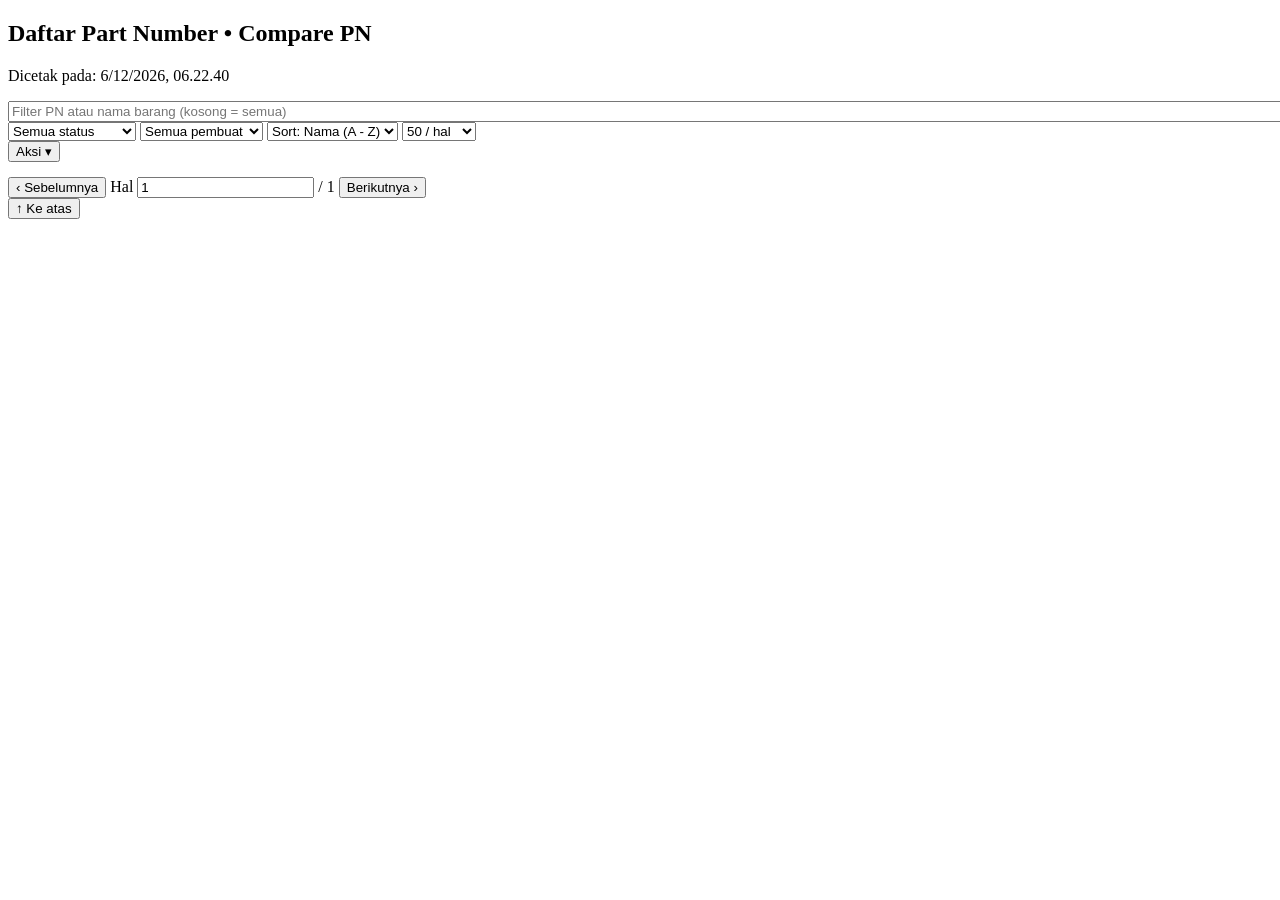
==== app/list.html @ 233a1ab5 "fix: allow admins to edit/delete all items, permit cloning of approved items, and guard empty export" ====
<!doctype html>
<html lang="id"><head><meta charset="utf-8"><title>Daftar PN</title>
<meta name="viewport" content="width=device-width,initial-scale=1,viewport-fit=cover">
<meta name="color-scheme" content="light dark">
<link rel="icon" href="data:image/svg+xml,%3Csvg xmlns='http://www.w3.org/2000/svg' viewBox='0 0 64 64'%3E%3Crect width='64' height='64' rx='14' fill='%233b82f6'/%3E%3Ctext x='50%25' y='54%25' font-family='Inter,Arial,sans-serif' font-size='28' font-weight='700' fill='white' text-anchor='middle'%3EPN%3C/text%3E%3C/svg%3E">
<link rel="preconnect" href="https://fonts.googleapis.com">
<link rel="preconnect" href="https://fonts.gstatic.com" crossorigin>
<link href="https://fonts.googleapis.com/css2?family=Roboto:wght@400;500;700&display=swap" rel="stylesheet">
<link href="https://fonts.googleapis.com/css2?family=Material+Symbols+Outlined" rel="stylesheet">
<link rel="stylesheet" href="/static/style.css">
</head>
<body data-page="list"><header id="nav"></header>
<main>
  <div class="print-banner">
    <h2>Daftar Part Number &bull; Compare PN</h2>
    <p>Dicetak pada: <script>document.write(new Date().toLocaleString('id-ID'))</script></p>
  </div>
  <div class="bar">
    <div style="position:relative;flex:1;min-width:200px">
      <input class="f" id="q" autocomplete="off" placeholder="Filter PN atau nama barang (kosong = semua)" style="width:100%;padding-right:36px">
      <button class="qc" id="qc" hidden aria-label="Hapus filter" style="position:absolute;right:8px;top:50%;transform:translateY(-50%)">×</button>
    </div>
    <select id="apf"><option value="">Semua status</option><option value="0">Belum di-approve</option><option value="1">Sudah di-approve</option></select>
    <select id="uf"><option value="">Semua pembuat</option><option value="me">Hanya data saya</option></select>
    <select id="srt" title="Urutan Data">
      <option value="name_asc" selected>Sort: Nama (A - Z)</option>
      <option value="name_desc">Sort: Nama (Z - A)</option>
      <option value="id_desc">Sort: Terbaru</option>
      <option value="id_asc">Sort: Terlama</option>
    </select>
    <select id="sz"><option value="25">25 / hal</option><option value="50" selected>50 / hal</option><option value="100">100 / hal</option></select>
  </div>

  <div class="bar action-bar" style="align-items:center;min-height:36px">
    <span class="badge" id="pendBadge" style="display:none"></span>
    <span class="sp"></span>
    <div class="menu-wrap" id="actMenuWrap">
      <button class="btn sm menu-trigger" id="bActMenu" type="button" aria-expanded="false" aria-haspopup="true">
        <span>Aksi</span>
        <span class="menu-arrow">▾</span>
      </button>
      <div class="menu-dropdown" id="actDropdown" hidden>
        <button class="menu-item" id="cpyAll" type="button">
          <span class="menu-item-label">Salin Semua PN</span>
          <span class="menu-item-desc">Salin nomor part halaman ini</span>
        </button>
        <button class="menu-item" id="expList" type="button">
          <span class="menu-item-label">Export CSV</span>
          <span class="menu-item-desc">Unduh seluruh data sesuai filter</span>
        </button>
        <button class="menu-item" id="bPrint" onclick="window.print()" type="button">
          <span class="menu-item-label">Cetak</span>
          <span class="menu-item-desc">Format cetak printer / PDF</span>
        </button>
        <div class="menu-sep"></div>
        <button class="menu-item" id="dn" type="button">
          <span class="menu-item-label">Rapat</span>
          <span class="menu-item-desc">Ubah kerapatan baris tabel</span>
        </button>
      </div>
    </div>
  </div>
  <div class="tw grow" id="tw"><table class="data"><thead id="head"></thead><tbody id="body"></tbody></table></div>
  <div id="empty"></div>
  <div class="pager" id="pager">
    <span class="mu" id="info"></span><span class="sp"></span>
    <button class="btn" id="pv">&lsaquo; Sebelumnya</button>
    Hal <input type="number" id="pg" min="1" value="1"> / <span id="tp">1</span>
    <button class="btn" id="nx">Berikutnya &rsaquo;</button>
  </div>
  <button class="btn top-btn" id="topBtn" aria-label="Ke atas">↑ Ke atas</button>
</main>
<script src="/static/neko.js"></script>
<script src="/static/app.js"></script><script src="/static/toast.js"></script>
<script>
let page=1,pages=1,t;
const P=new URLSearchParams(location.search);
function clearFilter(){
  $('#q').value='';
  $('#qc').hidden=true;
  go(1);
  $('#q').focus();
}
async function go(p){
  page=Math.max(1,p||1);
  const size=$('#sz').value,q=$('#q').value.trim(),ap=$('#apf').value,uf=$('#uf')?.value||'',srt=$('#srt')?.value||'name_asc';
  CURRENT_SORT = srt;
  try{localStorage.setItem('cmp_list_sz',size);localStorage.setItem('cmp_list_ap',ap);localStorage.setItem('cmp_list_uf',uf);localStorage.setItem('cmp_list_srt',srt);}catch(e){}

  // Skeleton shimmer placeholder
  $('#head').innerHTML=typeof headHtml==='function'?headHtml():'';
  $('#body').innerHTML=skeletonHtml((COMPS.length||4)+1, Math.min(parseInt(size,10)||10, 8));
  $('#tw').hidden=false;
  $('#empty').innerHTML='';

  const r=await jget(`/api/list?page=${page}&size=${size}&q=${encodeURIComponent(q)}&approved=${encodeURIComponent(ap)}&user_filter=${encodeURIComponent(uf)}&sort=${encodeURIComponent(srt)}`);
  pages=Math.max(1,Math.ceil(r.total/r.size));
  if(page>pages)return go(pages);
  history.replaceState(null,'',`?page=${page}&size=${size}`+(q?'&q='+encodeURIComponent(q):'')+(ap?'&approved='+encodeURIComponent(ap):'')+(uf?'&user_filter='+encodeURIComponent(uf):'')+(srt&&srt!=='name_asc'?'&sort='+encodeURIComponent(srt):''));

  const pb=$('#pendBadge');
  if(pb){
    if(r.pending){
      pb.style.display='inline-flex';
      pb.textContent=`Belum di-approve: ${fmt(r.pending)}`;
      pb.title = ap === '0' ? 'Klik untuk tampilkan semua status' : 'Klik untuk filter hanya yang belum di-approve';
      pb.onclick = () => {
        $('#apf').value = $('#apf').value === '0' ? '' : '0';
        go(1);
      };
    } else {
      pb.style.display='none';
    }
  }

  const hasItems=r.total>0;
  $('#tw').hidden=!hasItems;
  $('#pager').hidden=!hasItems;

  if(!hasItems){
    $('#empty').innerHTML=q
      ?`<div class="empty">Tidak ada barang yang cocok dengan filter <code>${esc(q)}</code>.<br><button class="btn sm" id="resetQ" style="margin-top:12px">Reset Filter</button></div>`
      :`<div class="empty">Belum ada data barang.<br>Tambahkan lewat menu <b>+ Tambah</b> atau <b>Import</b>.</div>`;
    const b=$('#resetQ');
    if(b)b.onclick=clearFilter;
    return;
  }

  $('#empty').innerHTML='';
  $('#pg').value=page;$('#tp').textContent=fmt(pages);
  $('#pv').disabled=page<=1;$('#nx').disabled=page>=pages;
  const from=r.total?(page-1)*r.size+1:0,to=Math.min(page*r.size,r.total);
  $('#info').textContent=`${fmt(from)}-${fmt(to)} dari ${fmt(r.total)} barang`;
  $('#head').innerHTML=typeof headHtml==='function'?headHtml():'';
  $('#body').innerHTML=r.items.map((i,n)=>'<tr>'+rowCells(i,q,from+n)+'</tr>').join('');
  $('.tw').scrollTop=0;
}
$('#pv').onclick=()=>go(page-1);$('#nx').onclick=()=>go(page+1);
$('#pg').onchange=e=>{ const val = Math.max(1, Math.min(pages, parseInt(e.target.value, 10) || 1)); e.target.value = val; go(val); };
$('#sz').onchange=()=>go(1);$('#apf').onchange=()=>go(1);$('#srt').onchange=()=>go(1);
const ufEl=$('#uf');if(ufEl)ufEl.onchange=()=>go(1);
$('#expList').onclick=()=>{
  if(!document.querySelector('#body .pn')){
    toast.info('Tidak ada data untuk diekspor');
    return;
  }
  const q=$('#q').value.trim(),ap=$('#apf').value,uf=$('#uf')?.value||'',srt=$('#srt')?.value||'name_asc';
  const url=`/api/export/csv?q=${encodeURIComponent(q)}&approved=${encodeURIComponent(ap)}&user_filter=${encodeURIComponent(uf)}&sort=${encodeURIComponent(srt)}`;
  toast.info('Menyiapkan file ekspor CSV...');
  const a=document.createElement('a');
  a.href=url;
  document.body.appendChild(a);
  a.click();
  a.remove();
};
$('#cpyAll').onclick=()=>{
  const list=[];
  document.querySelectorAll('#body .pn').forEach(pn=>{if(pn.dataset.pn)list.push(pn.dataset.pn);});
  const unique=[...new Set(list)];
  if(!unique.length){toast.info('Tidak ada PN untuk disalin');return;}
  copyText(unique.join('\n'), null, `${unique.length} PN disalin`);
};
$('#qc').onclick=clearFilter;
$('#q').addEventListener('input',()=>{
  $('#qc').hidden=!$('#q').value;
  clearTimeout(t);
  t=setTimeout(()=>go(1),300);
});
$('#q').addEventListener('keydown',e=>{
  if(e.key==='Escape')clearFilter();
});
document.addEventListener('keydown',e=>{
  if(/INPUT|TEXTAREA|SELECT/.test(document.activeElement.tagName)||document.querySelector('dialog[open]'))return;
  if(e.key==='/'&&!e.ctrlKey&&!e.metaKey){e.preventDefault();$('#q').focus();$('#q').select();}
  if(e.key==='ArrowLeft'&&page>1)go(page-1);
  if(e.key==='ArrowRight'&&page<pages)go(page+1);
});
document.addEventListener('data-changed',()=>go(page));
const topBtn=document.getElementById('topBtn');
const twEl=document.querySelector('.tw');
if(twEl&&topBtn){
  twEl.addEventListener('scroll',()=>{
    if(twEl.scrollTop>300)topBtn.classList.add('visible');
    else topBtn.classList.remove('visible');
  },{passive:true});
  topBtn.onclick=()=>twEl.scrollTo({top:0,behavior:'smooth'});
}
boot().then(()=>{
  $('#q').value=P.get('q')||'';
  $('#qc').hidden=!$('#q').value;
  try{if(!P.get('size')&&localStorage.getItem('cmp_list_sz'))$('#sz').value=localStorage.getItem('cmp_list_sz');}catch(e){}
  if(P.get('size'))$('#sz').value=P.get('size');
  try{if(!P.get('approved')&&localStorage.getItem('cmp_list_ap')!==null)$('#apf').value=localStorage.getItem('cmp_list_ap');}catch(e){}
  if(P.get('approved'))$('#apf').value=P.get('approved');
  try{if(!P.get('user_filter')&&localStorage.getItem('cmp_list_uf'))$('#uf').value=localStorage.getItem('cmp_list_uf');}catch(e){}
  if(P.get('user_filter'))$('#uf').value=P.get('user_filter');
  try{if(!P.get('sort')&&localStorage.getItem('cmp_list_srt'))$('#srt').value=localStorage.getItem('cmp_list_srt');}catch(e){}
  if(P.get('sort'))$('#srt').value=P.get('sort');
  CURRENT_SORT=$('#srt')?.value||'name_asc';

  jget('/api/users').then(users => {
    const sel = $('#uf');
    if(!sel || !Array.isArray(users)) return;
    users.forEach(u => {
      const opt = document.createElement('option');
      opt.value = u.id;
      opt.textContent = `User: ${u.username}`;
      sel.appendChild(opt);
    });
    if(P.get('user_filter')) sel.value = P.get('user_filter');
  }).catch(()=>{});

  go(+P.get('page')||1);
});
</script>
</body></html>
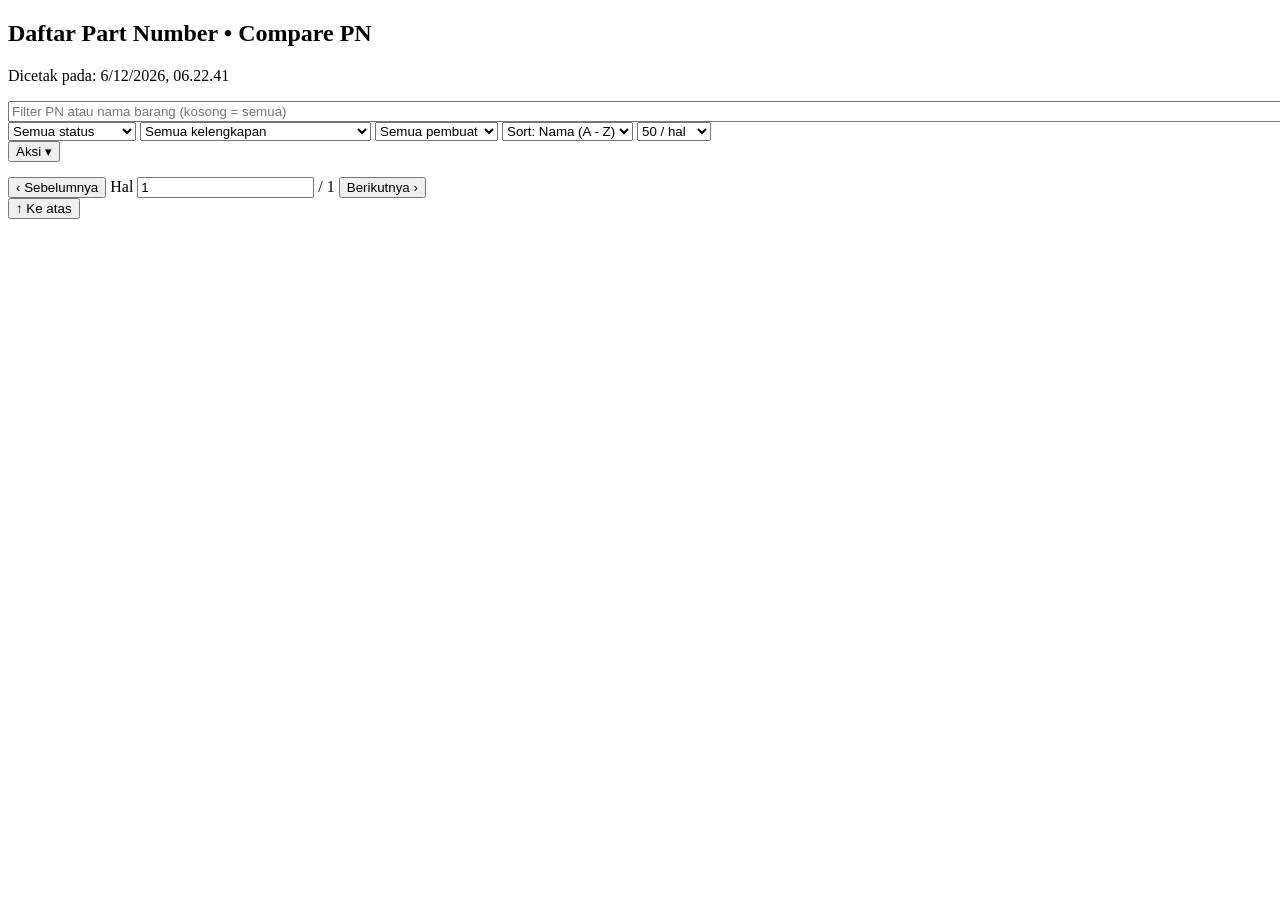
==== commit e8d80732: "feat: add PN completeness filter for single company and complete items" ====
--- a/app/list.html
+++ b/app/list.html
@@ -21,6 +21,11 @@
       <button class="qc" id="qc" hidden aria-label="Hapus filter" style="position:absolute;right:8px;top:50%;transform:translateY(-50%)">×</button>
     </div>
     <select id="apf"><option value="">Semua status</option><option value="0">Belum di-approve</option><option value="1">Sudah di-approve</option></select>
+    <select id="cf" title="Filter Kelengkapan Part Number">
+      <option value="">Semua kelengkapan</option>
+      <option value="single">Hanya 1 company (Belum lengkap)</option>
+      <option value="multi">Lengkap (&ge; 2 company)</option>
+    </select>
     <select id="uf"><option value="">Semua pembuat</option><option value="me">Hanya data saya</option></select>
     <select id="srt" title="Urutan Data">
       <option value="name_asc" selected>Sort: Nama (A - Z)</option>
@@ -83,9 +88,9 @@
 }
 async function go(p){
   page=Math.max(1,p||1);
-  const size=$('#sz').value,q=$('#q').value.trim(),ap=$('#apf').value,uf=$('#uf')?.value||'',srt=$('#srt')?.value||'name_asc';
+  const size=$('#sz').value,q=$('#q').value.trim(),ap=$('#apf').value,cf=$('#cf')?.value||'',uf=$('#uf')?.value||'',srt=$('#srt')?.value||'name_asc';
   CURRENT_SORT = srt;
-  try{localStorage.setItem('cmp_list_sz',size);localStorage.setItem('cmp_list_ap',ap);localStorage.setItem('cmp_list_uf',uf);localStorage.setItem('cmp_list_srt',srt);}catch(e){}
+  try{localStorage.setItem('cmp_list_sz',size);localStorage.setItem('cmp_list_ap',ap);localStorage.setItem('cmp_list_cf',cf);localStorage.setItem('cmp_list_uf',uf);localStorage.setItem('cmp_list_srt',srt);}catch(e){}
 
   // Skeleton shimmer placeholder
   $('#head').innerHTML=typeof headHtml==='function'?headHtml():'';
@@ -93,10 +98,10 @@
   $('#tw').hidden=false;
   $('#empty').innerHTML='';
 
-  const r=await jget(`/api/list?page=${page}&size=${size}&q=${encodeURIComponent(q)}&approved=${encodeURIComponent(ap)}&user_filter=${encodeURIComponent(uf)}&sort=${encodeURIComponent(srt)}`);
+  const r=await jget(`/api/list?page=${page}&size=${size}&q=${encodeURIComponent(q)}&approved=${encodeURIComponent(ap)}&completeness=${encodeURIComponent(cf)}&user_filter=${encodeURIComponent(uf)}&sort=${encodeURIComponent(srt)}`);
   pages=Math.max(1,Math.ceil(r.total/r.size));
   if(page>pages)return go(pages);
-  history.replaceState(null,'',`?page=${page}&size=${size}`+(q?'&q='+encodeURIComponent(q):'')+(ap?'&approved='+encodeURIComponent(ap):'')+(uf?'&user_filter='+encodeURIComponent(uf):'')+(srt&&srt!=='name_asc'?'&sort='+encodeURIComponent(srt):''));
+  history.replaceState(null,'',`?page=${page}&size=${size}`+(q?'&q='+encodeURIComponent(q):'')+(ap?'&approved='+encodeURIComponent(ap):'')+(cf?'&completeness='+encodeURIComponent(cf):'')+(uf?'&user_filter='+encodeURIComponent(uf):'')+(srt&&srt!=='name_asc'?'&sort='+encodeURIComponent(srt):''));
 
   const pb=$('#pendBadge');
   if(pb){
@@ -137,15 +142,15 @@
 }
 $('#pv').onclick=()=>go(page-1);$('#nx').onclick=()=>go(page+1);
 $('#pg').onchange=e=>{ const val = Math.max(1, Math.min(pages, parseInt(e.target.value, 10) || 1)); e.target.value = val; go(val); };
-$('#sz').onchange=()=>go(1);$('#apf').onchange=()=>go(1);$('#srt').onchange=()=>go(1);
+$('#sz').onchange=()=>go(1);$('#apf').onchange=()=>go(1);$('#cf').onchange=()=>go(1);$('#srt').onchange=()=>go(1);
 const ufEl=$('#uf');if(ufEl)ufEl.onchange=()=>go(1);
 $('#expList').onclick=()=>{
   if(!document.querySelector('#body .pn')){
     toast.info('Tidak ada data untuk diekspor');
     return;
   }
-  const q=$('#q').value.trim(),ap=$('#apf').value,uf=$('#uf')?.value||'',srt=$('#srt')?.value||'name_asc';
-  const url=`/api/export/csv?q=${encodeURIComponent(q)}&approved=${encodeURIComponent(ap)}&user_filter=${encodeURIComponent(uf)}&sort=${encodeURIComponent(srt)}`;
+  const q=$('#q').value.trim(),ap=$('#apf').value,cf=$('#cf')?.value||'',uf=$('#uf')?.value||'',srt=$('#srt')?.value||'name_asc';
+  const url=`/api/export/csv?q=${encodeURIComponent(q)}&approved=${encodeURIComponent(ap)}&completeness=${encodeURIComponent(cf)}&user_filter=${encodeURIComponent(uf)}&sort=${encodeURIComponent(srt)}`;
   toast.info('Menyiapkan file ekspor CSV...');
   const a=document.createElement('a');
   a.href=url;
@@ -192,6 +197,24 @@
   if(P.get('size'))$('#sz').value=P.get('size');
   try{if(!P.get('approved')&&localStorage.getItem('cmp_list_ap')!==null)$('#apf').value=localStorage.getItem('cmp_list_ap');}catch(e){}
   if(P.get('approved'))$('#apf').value=P.get('approved');
+  try{if(!P.get('completeness')&&localStorage.getItem('cmp_list_cf'))$('#cf').value=localStorage.getItem('cmp_list_cf');}catch(e){}
+  if(P.get('completeness'))$('#cf').value=P.get('completeness');
+
+  const cfEl = $('#cf');
+  if(cfEl && Array.isArray(COMPS) && COMPS.length > 0){
+    const grp = document.createElement('optgroup');
+    grp.label = 'Hanya di satu company spesifik:';
+    COMPS.forEach(c => {
+      const opt = document.createElement('option');
+      opt.value = `only:${c}`;
+      opt.textContent = `Hanya ada di ${c}`;
+      grp.appendChild(opt);
+    });
+    cfEl.appendChild(grp);
+    if(P.get('completeness')) cfEl.value = P.get('completeness');
+    else if(localStorage.getItem('cmp_list_cf')) cfEl.value = localStorage.getItem('cmp_list_cf');
+  }
+
   try{if(!P.get('user_filter')&&localStorage.getItem('cmp_list_uf'))$('#uf').value=localStorage.getItem('cmp_list_uf');}catch(e){}
   if(P.get('user_filter'))$('#uf').value=P.get('user_filter');
   try{if(!P.get('sort')&&localStorage.getItem('cmp_list_srt'))$('#srt').value=localStorage.getItem('cmp_list_srt');}catch(e){}
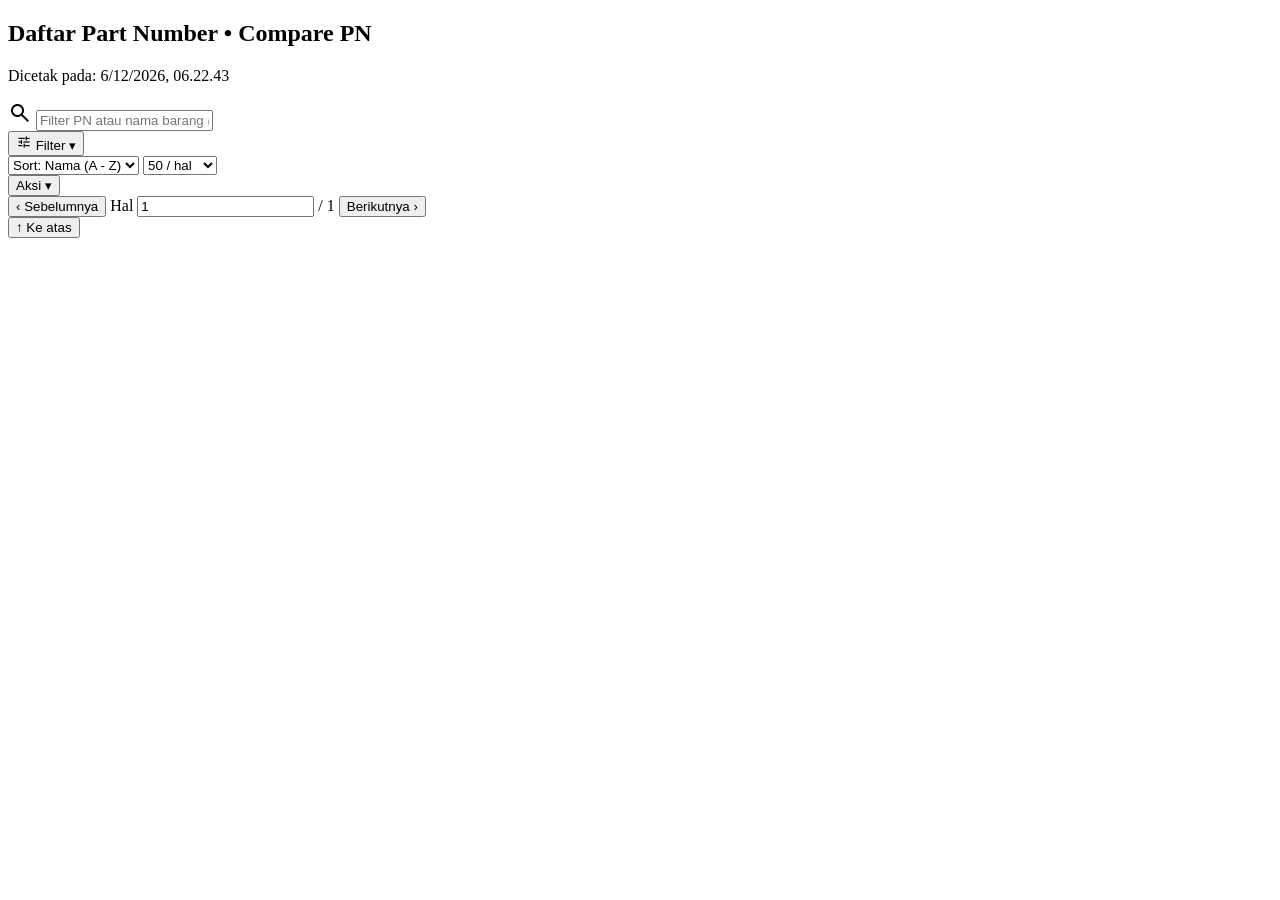
==== commit aaef20ae: "feat: center search bar and consolidate filters into compact toolbar with active filter chips" ====
--- a/app/list.html
+++ b/app/list.html
@@ -15,53 +15,93 @@
     <h2>Daftar Part Number &bull; Compare PN</h2>
     <p>Dicetak pada: <script>document.write(new Date().toLocaleString('id-ID'))</script></p>
   </div>
-  <div class="bar">
-    <div style="position:relative;flex:1;min-width:200px">
-      <input class="f" id="q" autocomplete="off" placeholder="Filter PN atau nama barang (kosong = semua)" style="width:100%;padding-right:36px">
-      <button class="qc" id="qc" hidden aria-label="Hapus filter" style="position:absolute;right:8px;top:50%;transform:translateY(-50%)">×</button>
+  <div class="search-center-wrap">
+    <div class="search-center-box">
+      <span class="material-symbols-outlined search-center-ico">search</span>
+      <input class="f search-center-input" id="q" autocomplete="off" placeholder="Filter PN atau nama barang (tekan / untuk fokus)...">
+      <button class="qc" id="qc" hidden aria-label="Hapus filter">×</button>
     </div>
-    <select id="apf"><option value="">Semua status</option><option value="0">Belum di-approve</option><option value="1">Sudah di-approve</option></select>
-    <select id="cf" title="Filter Kelengkapan Part Number">
-      <option value="">Semua kelengkapan</option>
-      <option value="single">Hanya 1 company (Belum lengkap)</option>
-      <option value="multi">Lengkap (&ge; 2 company)</option>
-    </select>
-    <select id="uf"><option value="">Semua pembuat</option><option value="me">Hanya data saya</option></select>
-    <select id="srt" title="Urutan Data">
-      <option value="name_asc" selected>Sort: Nama (A - Z)</option>
-      <option value="name_desc">Sort: Nama (Z - A)</option>
-      <option value="id_desc">Sort: Terbaru</option>
-      <option value="id_asc">Sort: Terlama</option>
-    </select>
-    <select id="sz"><option value="25">25 / hal</option><option value="50" selected>50 / hal</option><option value="100">100 / hal</option></select>
   </div>
 
-  <div class="bar action-bar" style="align-items:center;min-height:36px">
-    <span class="badge" id="pendBadge" style="display:none"></span>
-    <span class="sp"></span>
-    <div class="menu-wrap" id="actMenuWrap">
-      <button class="btn sm menu-trigger" id="bActMenu" type="button" aria-expanded="false" aria-haspopup="true">
-        <span>Aksi</span>
-        <span class="menu-arrow">▾</span>
-      </button>
-      <div class="menu-dropdown" id="actDropdown" hidden>
-        <button class="menu-item" id="cpyAll" type="button">
-          <span class="menu-item-label">Salin Semua PN</span>
-          <span class="menu-item-desc">Salin nomor part halaman ini</span>
+  <div class="bar control-bar">
+    <div class="filter-group">
+      <span class="badge" id="pendBadge" style="display:none"></span>
+      <div class="menu-wrap" id="filterMenuWrap">
+        <button class="btn sm menu-trigger" id="bFilterMenu" type="button" aria-expanded="false" aria-haspopup="true">
+          <span class="material-symbols-outlined" style="font-size:16px">tune</span>
+          <span>Filter</span>
+          <span class="filter-badge-dot" id="filterDot" hidden></span>
+          <span class="menu-arrow">▾</span>
         </button>
-        <button class="menu-item" id="expList" type="button">
-          <span class="menu-item-label">Export CSV</span>
-          <span class="menu-item-desc">Unduh seluruh data sesuai filter</span>
+        <div class="menu-dropdown filter-dropdown" id="filterDropdown" hidden>
+          <div class="filter-dropdown-header">
+            <b>Filter Data</b>
+            <button type="button" class="filter-reset-btn" id="btnResetFilters">Reset</button>
+          </div>
+          <div class="filter-field">
+            <label for="apf">Status Approval</label>
+            <select id="apf" class="sm">
+              <option value="">Semua status</option>
+              <option value="0">Belum di-approve</option>
+              <option value="1">Sudah di-approve</option>
+            </select>
+          </div>
+          <div class="filter-field">
+            <label for="cf">Kelengkapan PN</label>
+            <select id="cf" class="sm" title="Filter Kelengkapan Part Number">
+              <option value="">Semua kelengkapan</option>
+              <option value="single">Hanya 1 company (Belum lengkap)</option>
+              <option value="multi">Lengkap (&ge; 2 company)</option>
+            </select>
+          </div>
+          <div class="filter-field">
+            <label for="uf">Pembuat / Pengupdate</label>
+            <select id="uf" class="sm">
+              <option value="">Semua pembuat</option>
+              <option value="me">Hanya data saya</option>
+            </select>
+          </div>
+        </div>
+      </div>
+      <div class="active-filter-chips" id="filterChips"></div>
+      <select id="srt" class="sm compact-select" title="Urutan Data">
+        <option value="name_asc" selected>Sort: Nama (A - Z)</option>
+        <option value="name_desc">Sort: Nama (Z - A)</option>
+        <option value="id_desc">Sort: Terbaru</option>
+        <option value="id_asc">Sort: Terlama</option>
+      </select>
+      <select id="sz" class="sm compact-select" title="Jumlah data per halaman">
+        <option value="25">25 / hal</option>
+        <option value="50" selected>50 / hal</option>
+        <option value="100">100 / hal</option>
+      </select>
+    </div>
+
+    <div class="action-group">
+      <div class="menu-wrap" id="actMenuWrap">
+        <button class="btn sm menu-trigger" id="bActMenu" type="button" aria-expanded="false" aria-haspopup="true">
+          <span>Aksi</span>
+          <span class="menu-arrow">▾</span>
         </button>
-        <button class="menu-item" id="bPrint" onclick="window.print()" type="button">
-          <span class="menu-item-label">Cetak</span>
-          <span class="menu-item-desc">Format cetak printer / PDF</span>
-        </button>
-        <div class="menu-sep"></div>
-        <button class="menu-item" id="dn" type="button">
-          <span class="menu-item-label">Rapat</span>
-          <span class="menu-item-desc">Ubah kerapatan baris tabel</span>
-        </button>
+        <div class="menu-dropdown" id="actDropdown" hidden>
+          <button class="menu-item" id="cpyAll" type="button">
+            <span class="menu-item-label">Salin Semua PN</span>
+            <span class="menu-item-desc">Salin nomor part halaman ini</span>
+          </button>
+          <button class="menu-item" id="expList" type="button">
+            <span class="menu-item-label">Export CSV</span>
+            <span class="menu-item-desc">Unduh seluruh data sesuai filter</span>
+          </button>
+          <button class="menu-item" id="bPrint" onclick="window.print()" type="button">
+            <span class="menu-item-label">Cetak</span>
+            <span class="menu-item-desc">Format cetak printer / PDF</span>
+          </button>
+          <div class="menu-sep"></div>
+          <button class="menu-item" id="dn" type="button">
+            <span class="menu-item-label">Rapat</span>
+            <span class="menu-item-desc">Ubah kerapatan baris tabel</span>
+          </button>
+        </div>
       </div>
     </div>
   </div>
@@ -102,6 +142,7 @@
   pages=Math.max(1,Math.ceil(r.total/r.size));
   if(page>pages)return go(pages);
   history.replaceState(null,'',`?page=${page}&size=${size}`+(q?'&q='+encodeURIComponent(q):'')+(ap?'&approved='+encodeURIComponent(ap):'')+(cf?'&completeness='+encodeURIComponent(cf):'')+(uf?'&user_filter='+encodeURIComponent(uf):'')+(srt&&srt!=='name_asc'?'&sort='+encodeURIComponent(srt):''));
+  updateFilterChips();
 
   const pb=$('#pendBadge');
   if(pb){
@@ -139,6 +180,67 @@
   $('#head').innerHTML=typeof headHtml==='function'?headHtml():'';
   $('#body').innerHTML=r.items.map((i,n)=>'<tr>'+rowCells(i,q,from+n)+'</tr>').join('');
   $('.tw').scrollTop=0;
+}
+function updateFilterChips(){
+  const chipsEl = $('#filterChips');
+  const dotEl = $('#filterDot');
+  if(!chipsEl) return;
+  chipsEl.innerHTML = '';
+  let activeCount = 0;
+
+  const ap = $('#apf')?.value || '';
+  if(ap === '0'){
+    activeCount++;
+    chipsEl.appendChild(createChip('Belum approve', () => { $('#apf').value = ''; go(1); }));
+  } else if(ap === '1'){
+    activeCount++;
+    chipsEl.appendChild(createChip('Sudah approve', () => { $('#apf').value = ''; go(1); }));
+  }
+
+  const cf = $('#cf')?.value || '';
+  if(cf === 'single'){
+    activeCount++;
+    chipsEl.appendChild(createChip('1 Company', () => { $('#cf').value = ''; go(1); }));
+  } else if(cf === 'multi'){
+    activeCount++;
+    chipsEl.appendChild(createChip('Lengkap', () => { $('#cf').value = ''; go(1); }));
+  } else if(cf.startsWith('only:')){
+    activeCount++;
+    const coName = cf.split(':', 2)[1];
+    chipsEl.appendChild(createChip(`Hanya ${coName}`, () => { $('#cf').value = ''; go(1); }));
+  }
+
+  const uf = $('#uf')?.value || '';
+  if(uf === 'me'){
+    activeCount++;
+    chipsEl.appendChild(createChip('Data saya', () => { $('#uf').value = ''; go(1); }));
+  } else if(uf){
+    activeCount++;
+    const opt = $('#uf')?.querySelector(`option[value="${uf}"]`);
+    const txt = opt ? opt.textContent.replace(/^User:\s*/, '') : uf;
+    chipsEl.appendChild(createChip(`User: ${txt}`, () => { $('#uf').value = ''; go(1); }));
+  }
+
+  if(dotEl) dotEl.hidden = activeCount === 0;
+}
+function createChip(label, onRemove){
+  const span = document.createElement('span');
+  span.className = 'filter-chip';
+  span.innerHTML = `<span>${esc(label)}</span><button type="button" title="Hapus filter">×</button>`;
+  span.querySelector('button').onclick = (e) => {
+    e.stopPropagation();
+    onRemove();
+  };
+  return span;
+}
+const bReset = $('#btnResetFilters');
+if(bReset){
+  bReset.onclick = () => {
+    $('#apf').value = '';
+    $('#cf').value = '';
+    $('#uf').value = '';
+    go(1);
+  };
 }
 $('#pv').onclick=()=>go(page-1);$('#nx').onclick=()=>go(page+1);
 $('#pg').onchange=e=>{ const val = Math.max(1, Math.min(pages, parseInt(e.target.value, 10) || 1)); e.target.value = val; go(val); };
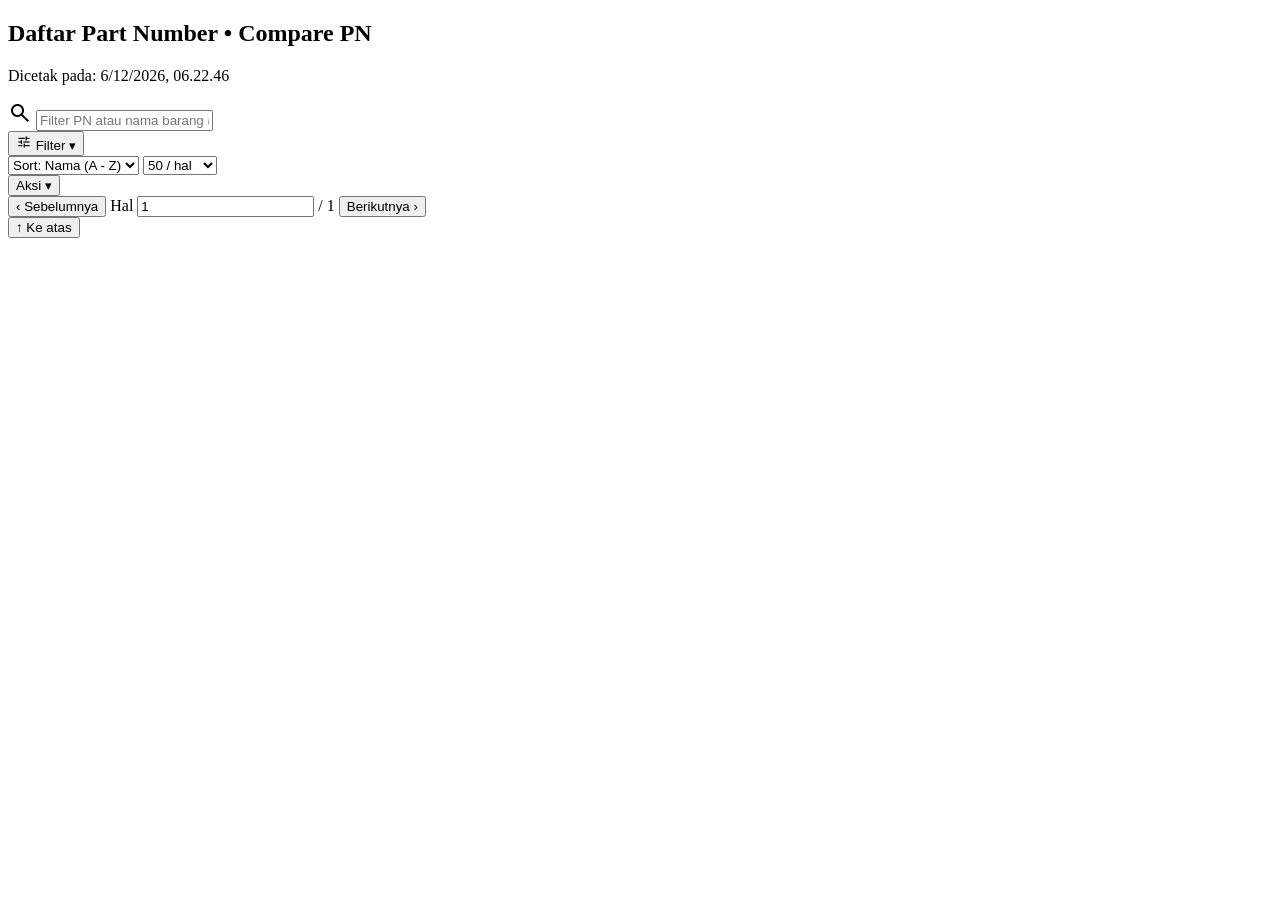
==== commit b129384e: "fix: bust browser cache for static assets and display explicit Hapus Akun button on all user rows" ====
--- a/app/list.html
+++ b/app/list.html
@@ -7,7 +7,7 @@
 <link rel="preconnect" href="https://fonts.gstatic.com" crossorigin>
 <link href="https://fonts.googleapis.com/css2?family=Roboto:wght@400;500;700&display=swap" rel="stylesheet">
 <link href="https://fonts.googleapis.com/css2?family=Material+Symbols+Outlined" rel="stylesheet">
-<link rel="stylesheet" href="/static/style.css">
+<link rel="stylesheet" href="/static/style.css?v=20261029_3">
 </head>
 <body data-page="list"><header id="nav"></header>
 <main>
@@ -116,7 +116,7 @@
   <button class="btn top-btn" id="topBtn" aria-label="Ke atas">↑ Ke atas</button>
 </main>
 <script src="/static/neko.js"></script>
-<script src="/static/app.js"></script><script src="/static/toast.js"></script>
+<script src="/static/app.js?v=20261029_3"></script><script src="/static/toast.js"></script>
 <script>
 let page=1,pages=1,t;
 const P=new URLSearchParams(location.search);
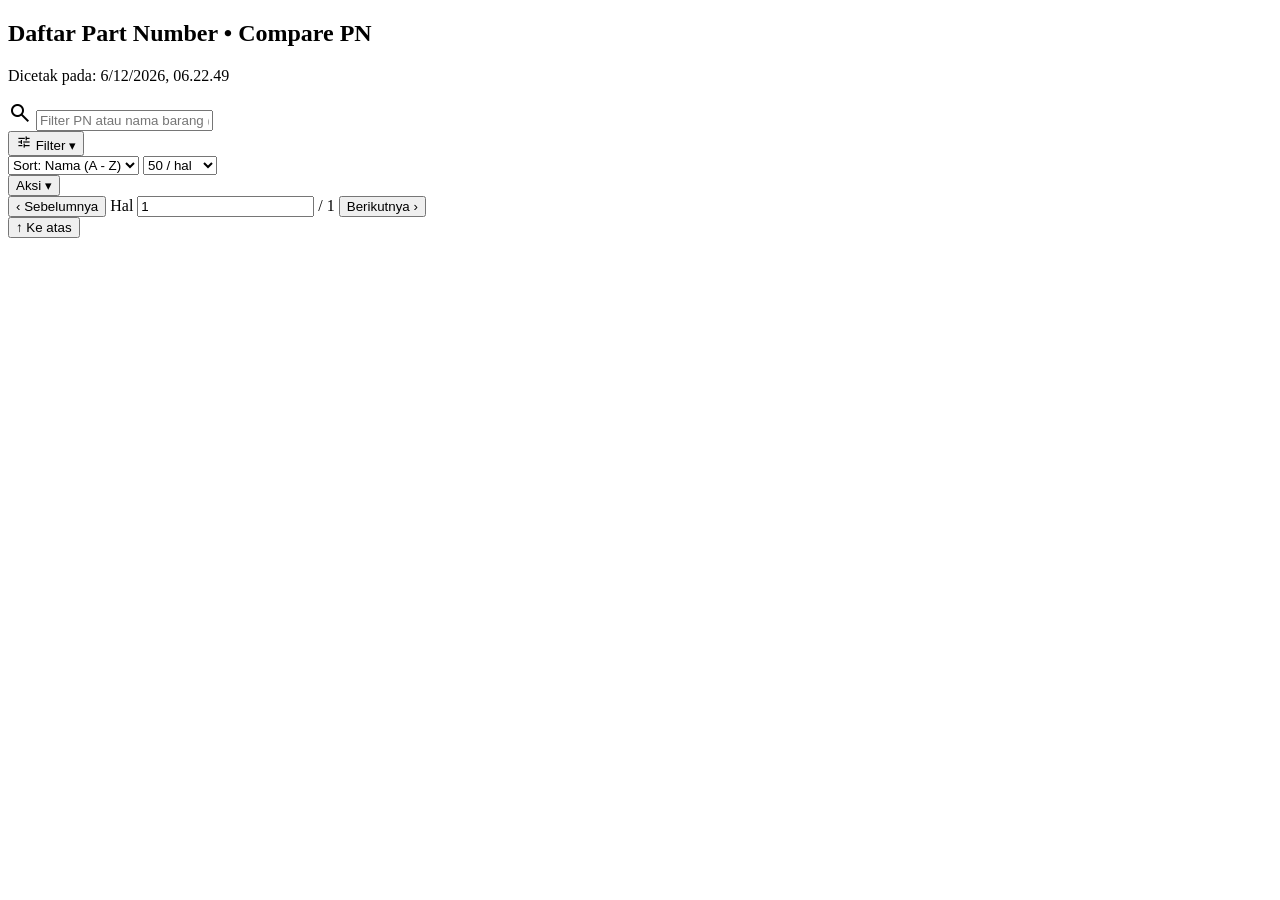
==== commit fa38dac0: "style: refine admin dashboard layout, symmetry, and responsive styling" ====
--- a/app/list.html
+++ b/app/list.html
@@ -7,7 +7,7 @@
 <link rel="preconnect" href="https://fonts.gstatic.com" crossorigin>
 <link href="https://fonts.googleapis.com/css2?family=Roboto:wght@400;500;700&display=swap" rel="stylesheet">
 <link href="https://fonts.googleapis.com/css2?family=Material+Symbols+Outlined" rel="stylesheet">
-<link rel="stylesheet" href="/static/style.css?v=20261029_3">
+<link rel="stylesheet" href="/static/style.css?v=20261029_4">
 </head>
 <body data-page="list"><header id="nav"></header>
 <main>
@@ -116,7 +116,7 @@
   <button class="btn top-btn" id="topBtn" aria-label="Ke atas">↑ Ke atas</button>
 </main>
 <script src="/static/neko.js"></script>
-<script src="/static/app.js?v=20261029_3"></script><script src="/static/toast.js"></script>
+<script src="/static/app.js?v=20261029_4"></script><script src="/static/toast.js"></script>
 <script>
 let page=1,pages=1,t;
 const P=new URLSearchParams(location.search);
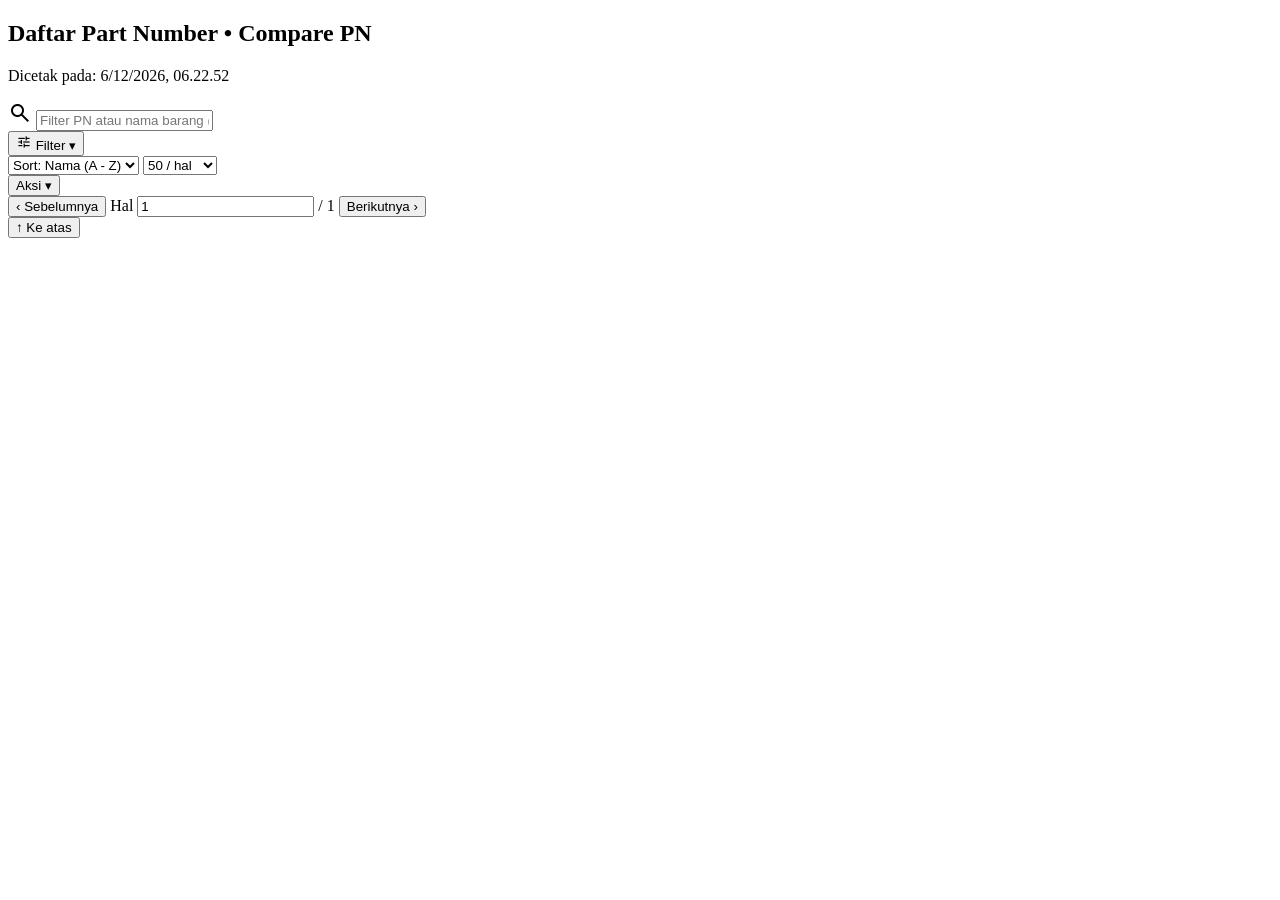
==== commit f49063b2: "style: set static stable dimensions for admin modal dialog" ====
--- a/app/list.html
+++ b/app/list.html
@@ -7,7 +7,7 @@
 <link rel="preconnect" href="https://fonts.gstatic.com" crossorigin>
 <link href="https://fonts.googleapis.com/css2?family=Roboto:wght@400;500;700&display=swap" rel="stylesheet">
 <link href="https://fonts.googleapis.com/css2?family=Material+Symbols+Outlined" rel="stylesheet">
-<link rel="stylesheet" href="/static/style.css?v=20261029_4">
+<link rel="stylesheet" href="/static/style.css?v=20261029_5">
 </head>
 <body data-page="list"><header id="nav"></header>
 <main>
@@ -116,7 +116,7 @@
   <button class="btn top-btn" id="topBtn" aria-label="Ke atas">↑ Ke atas</button>
 </main>
 <script src="/static/neko.js"></script>
-<script src="/static/app.js?v=20261029_4"></script><script src="/static/toast.js"></script>
+<script src="/static/app.js?v=20261029_5"></script><script src="/static/toast.js"></script>
 <script>
 let page=1,pages=1,t;
 const P=new URLSearchParams(location.search);
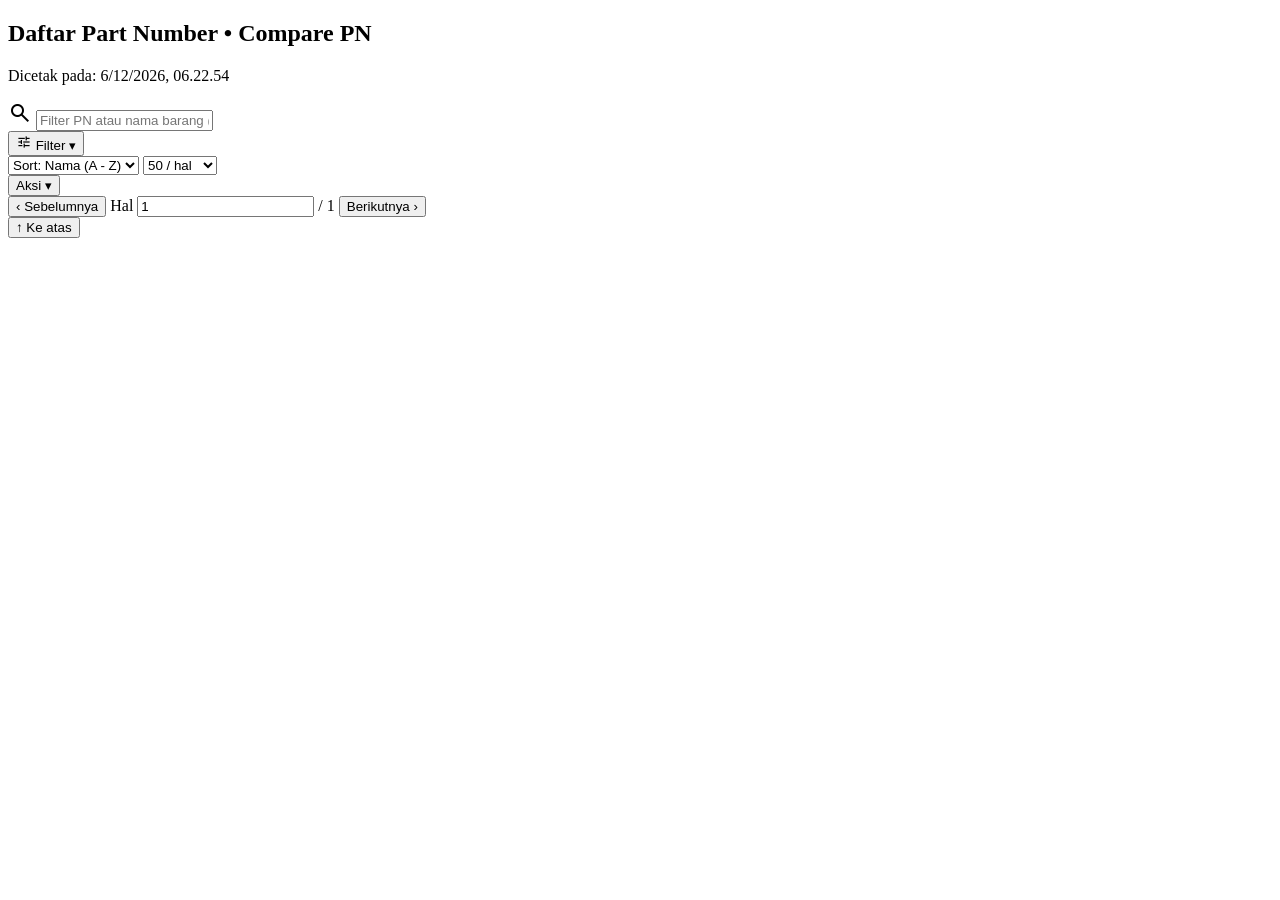
==== commit f29c59be: "feat: move database stats summary from header to list page under search bar" ====
--- a/app/list.html
+++ b/app/list.html
@@ -7,7 +7,7 @@
 <link rel="preconnect" href="https://fonts.gstatic.com" crossorigin>
 <link href="https://fonts.googleapis.com/css2?family=Roboto:wght@400;500;700&display=swap" rel="stylesheet">
 <link href="https://fonts.googleapis.com/css2?family=Material+Symbols+Outlined" rel="stylesheet">
-<link rel="stylesheet" href="/static/style.css?v=20261029_5">
+<link rel="stylesheet" href="/static/style.css?v=20261029_6">
 </head>
 <body data-page="list"><header id="nav"></header>
 <main>
@@ -21,6 +21,7 @@
       <input class="f search-center-input" id="q" autocomplete="off" placeholder="Filter PN atau nama barang (tekan / untuk fokus)...">
       <button class="qc" id="qc" hidden aria-label="Hapus filter">×</button>
     </div>
+    <div class="search-stats-sub mu" id="stats"></div>
   </div>
 
   <div class="bar control-bar">
@@ -116,7 +117,7 @@
   <button class="btn top-btn" id="topBtn" aria-label="Ke atas">↑ Ke atas</button>
 </main>
 <script src="/static/neko.js"></script>
-<script src="/static/app.js?v=20261029_5"></script><script src="/static/toast.js"></script>
+<script src="/static/app.js?v=20261029_6"></script><script src="/static/toast.js"></script>
 <script>
 let page=1,pages=1,t;
 const P=new URLSearchParams(location.search);
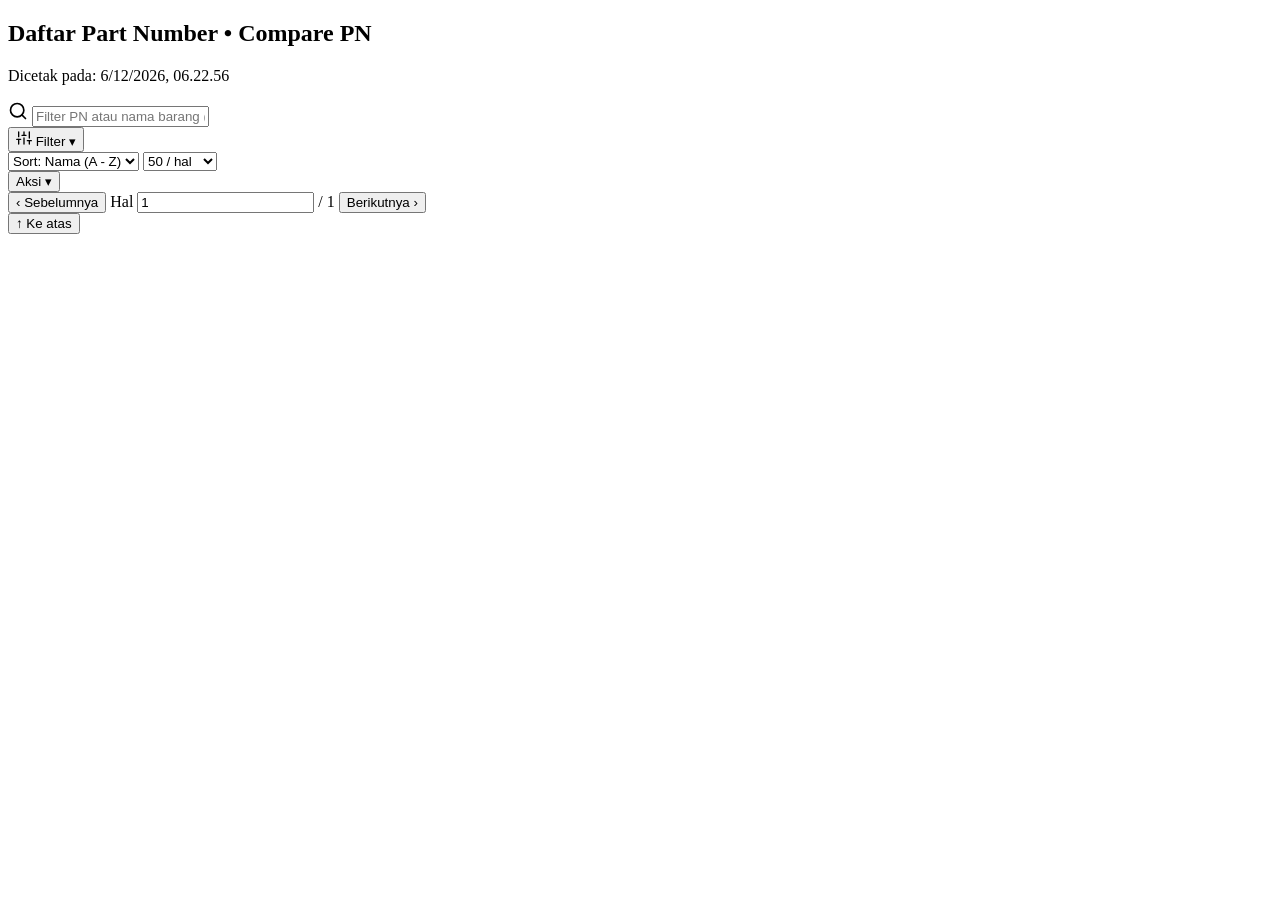
==== commit 2dbd25c9: "feat: add real-time auto-suggest and autocomplete for item name in add and edit modals" ====
--- a/app/list.html
+++ b/app/list.html
@@ -2,12 +2,8 @@
 <html lang="id"><head><meta charset="utf-8"><title>Daftar PN</title>
 <meta name="viewport" content="width=device-width,initial-scale=1,viewport-fit=cover">
 <meta name="color-scheme" content="light dark">
-<link rel="icon" href="data:image/svg+xml,%3Csvg xmlns='http://www.w3.org/2000/svg' viewBox='0 0 64 64'%3E%3Crect width='64' height='64' rx='14' fill='%233b82f6'/%3E%3Ctext x='50%25' y='54%25' font-family='Inter,Arial,sans-serif' font-size='28' font-weight='700' fill='white' text-anchor='middle'%3EPN%3C/text%3E%3C/svg%3E">
-<link rel="preconnect" href="https://fonts.googleapis.com">
-<link rel="preconnect" href="https://fonts.gstatic.com" crossorigin>
-<link href="https://fonts.googleapis.com/css2?family=Roboto:wght@400;500;700&display=swap" rel="stylesheet">
-<link href="https://fonts.googleapis.com/css2?family=Material+Symbols+Outlined" rel="stylesheet">
-<link rel="stylesheet" href="/static/style.css?v=20261029_6">
+<link rel="icon" href="data:image/svg+xml,%3Csvg xmlns='http://www.w3.org/2000/svg' viewBox='0 0 64 64'%3E%3Crect width='64' height='64' rx='14' fill='%233b82f6'/%3E%3Ctext x='50%25' y='54%25' font-family='sans-serif' font-size='28' font-weight='700' fill='white' text-anchor='middle'%3EPN%3C/text%3E%3C/svg%3E">
+<link rel="stylesheet" href="/static/style.css?v=20261029_7">
 </head>
 <body data-page="list"><header id="nav"></header>
 <main>
@@ -17,7 +13,7 @@
   </div>
   <div class="search-center-wrap">
     <div class="search-center-box">
-      <span class="material-symbols-outlined search-center-ico">search</span>
+      <svg class="search-center-ico" width="20" height="20" viewBox="0 0 24 24" fill="none" stroke="currentColor" stroke-width="2" stroke-linecap="round" stroke-linejoin="round" aria-hidden="true"><circle cx="11" cy="11" r="8"></circle><line x1="21" y1="21" x2="16.65" y2="16.65"></line></svg>
       <input class="f search-center-input" id="q" autocomplete="off" placeholder="Filter PN atau nama barang (tekan / untuk fokus)...">
       <button class="qc" id="qc" hidden aria-label="Hapus filter">×</button>
     </div>
@@ -29,7 +25,7 @@
       <span class="badge" id="pendBadge" style="display:none"></span>
       <div class="menu-wrap" id="filterMenuWrap">
         <button class="btn sm menu-trigger" id="bFilterMenu" type="button" aria-expanded="false" aria-haspopup="true">
-          <span class="material-symbols-outlined" style="font-size:16px">tune</span>
+          <svg width="16" height="16" viewBox="0 0 24 24" fill="none" stroke="currentColor" stroke-width="2" stroke-linecap="round" stroke-linejoin="round" aria-hidden="true"><line x1="4" y1="21" x2="4" y2="14"></line><line x1="4" y1="10" x2="4" y2="3"></line><line x1="12" y1="21" x2="12" y2="12"></line><line x1="12" y1="8" x2="12" y2="3"></line><line x1="20" y1="21" x2="20" y2="16"></line><line x1="20" y1="12" x2="20" y2="3"></line><line x1="1" y1="14" x2="7" y2="14"></line><line x1="9" y1="8" x2="15" y2="8"></line><line x1="17" y1="16" x2="23" y2="16"></line></svg>
           <span>Filter</span>
           <span class="filter-badge-dot" id="filterDot" hidden></span>
           <span class="menu-arrow">▾</span>
@@ -117,7 +113,7 @@
   <button class="btn top-btn" id="topBtn" aria-label="Ke atas">↑ Ke atas</button>
 </main>
 <script src="/static/neko.js"></script>
-<script src="/static/app.js?v=20261029_6"></script><script src="/static/toast.js"></script>
+<script src="/static/app.js?v=20261029_7"></script><script src="/static/toast.js"></script>
 <script>
 let page=1,pages=1,t;
 const P=new URLSearchParams(location.search);
